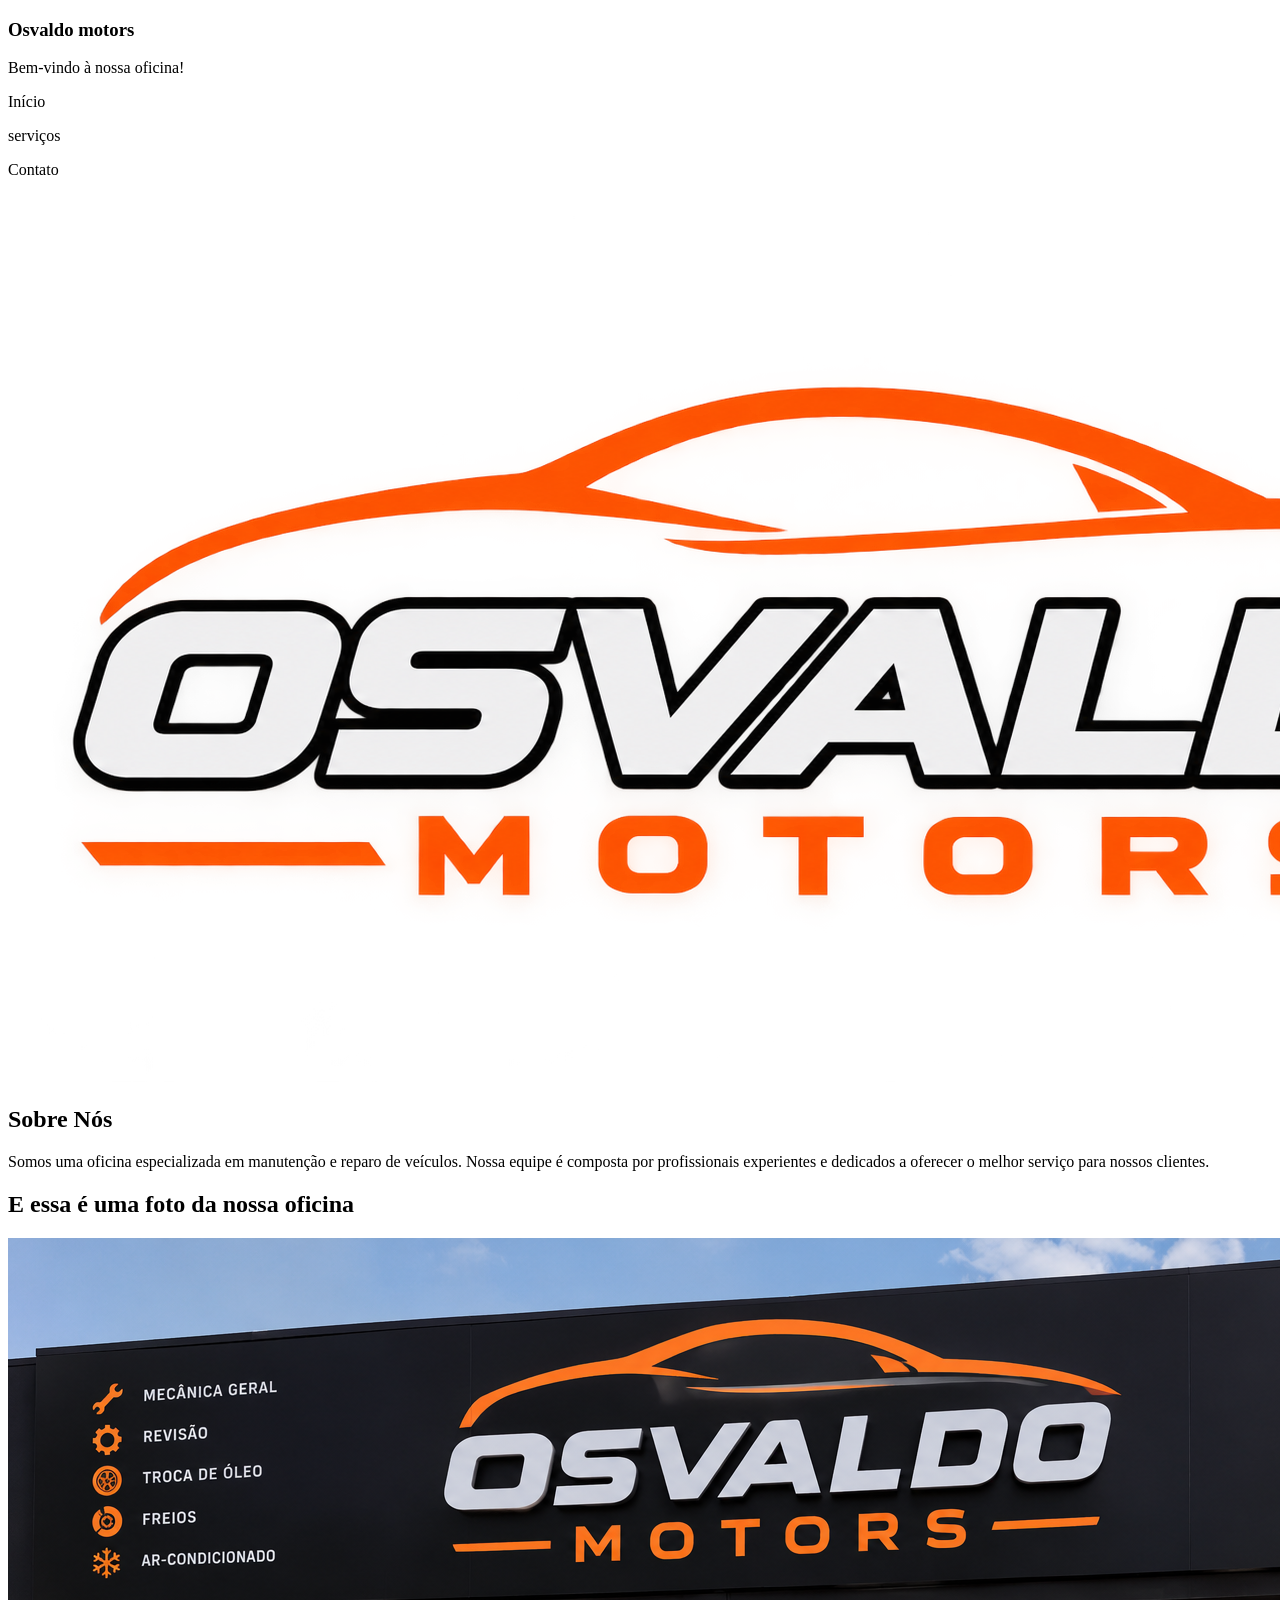
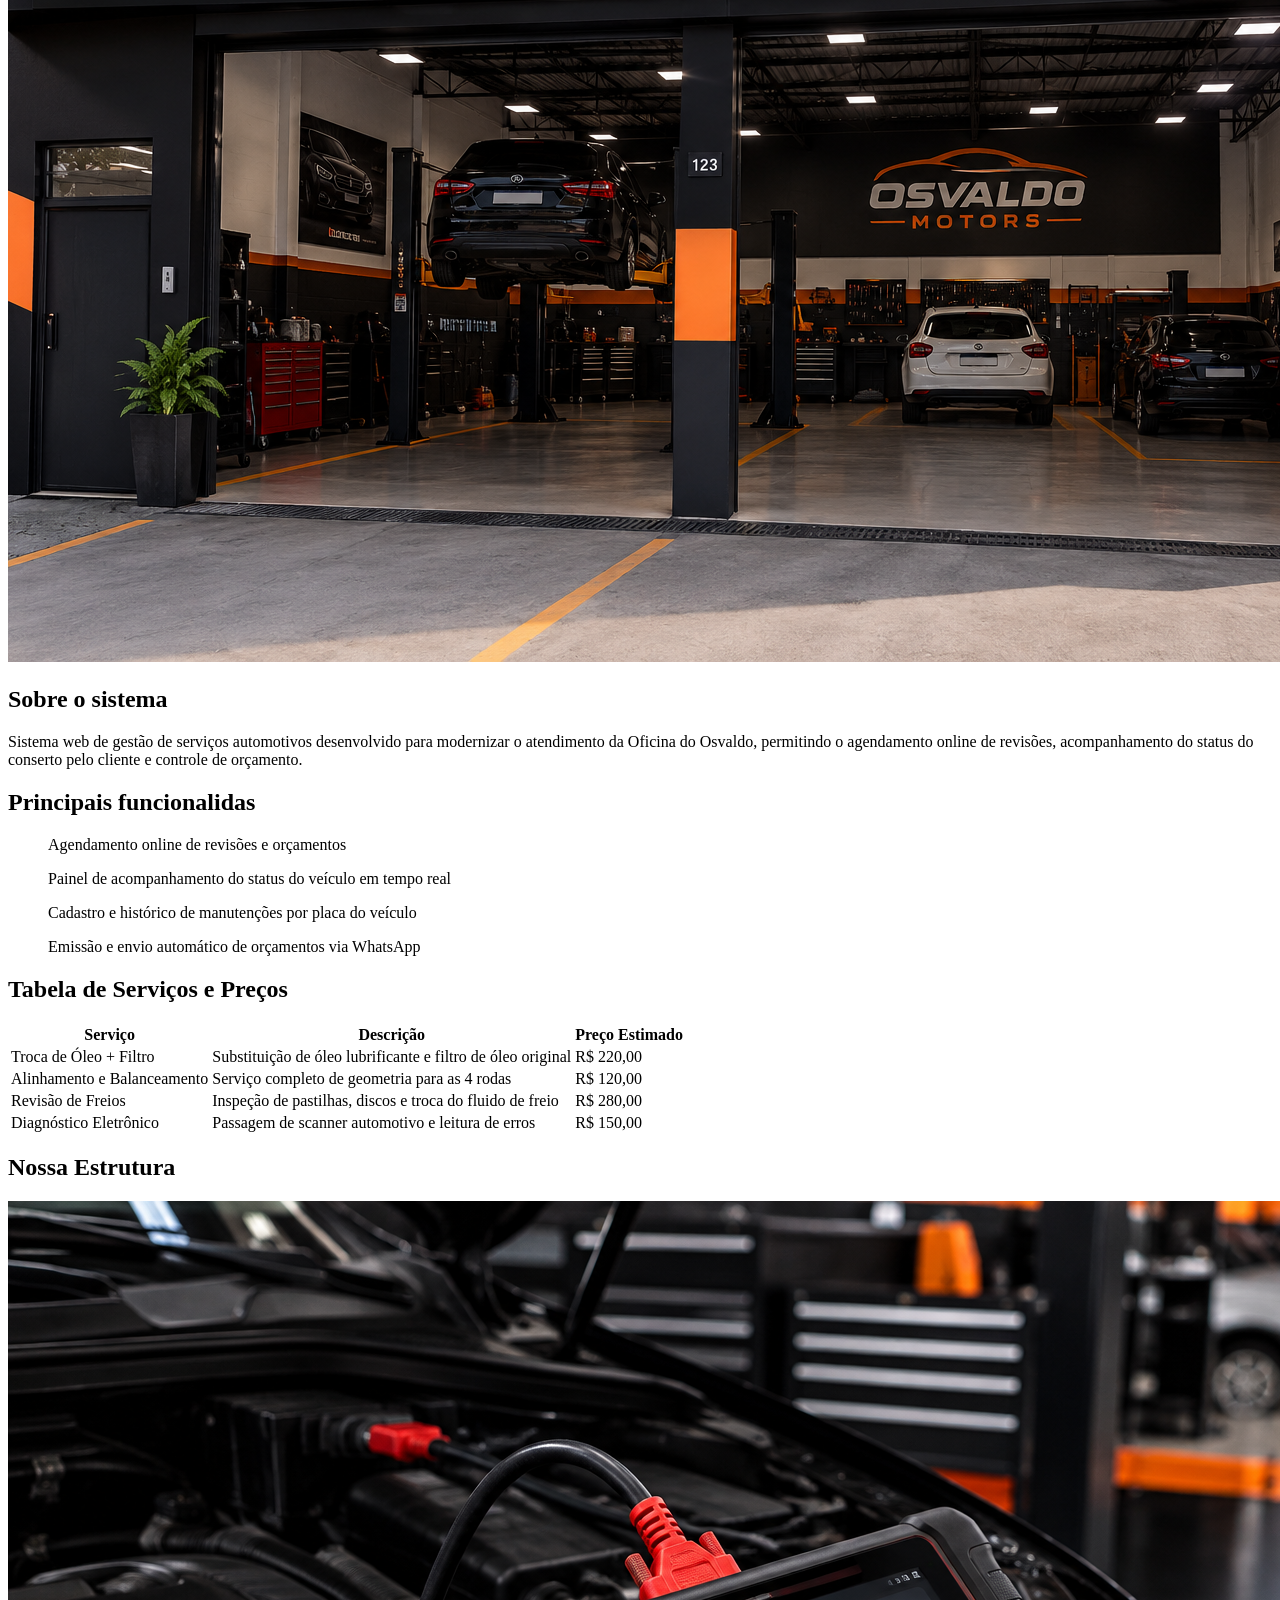
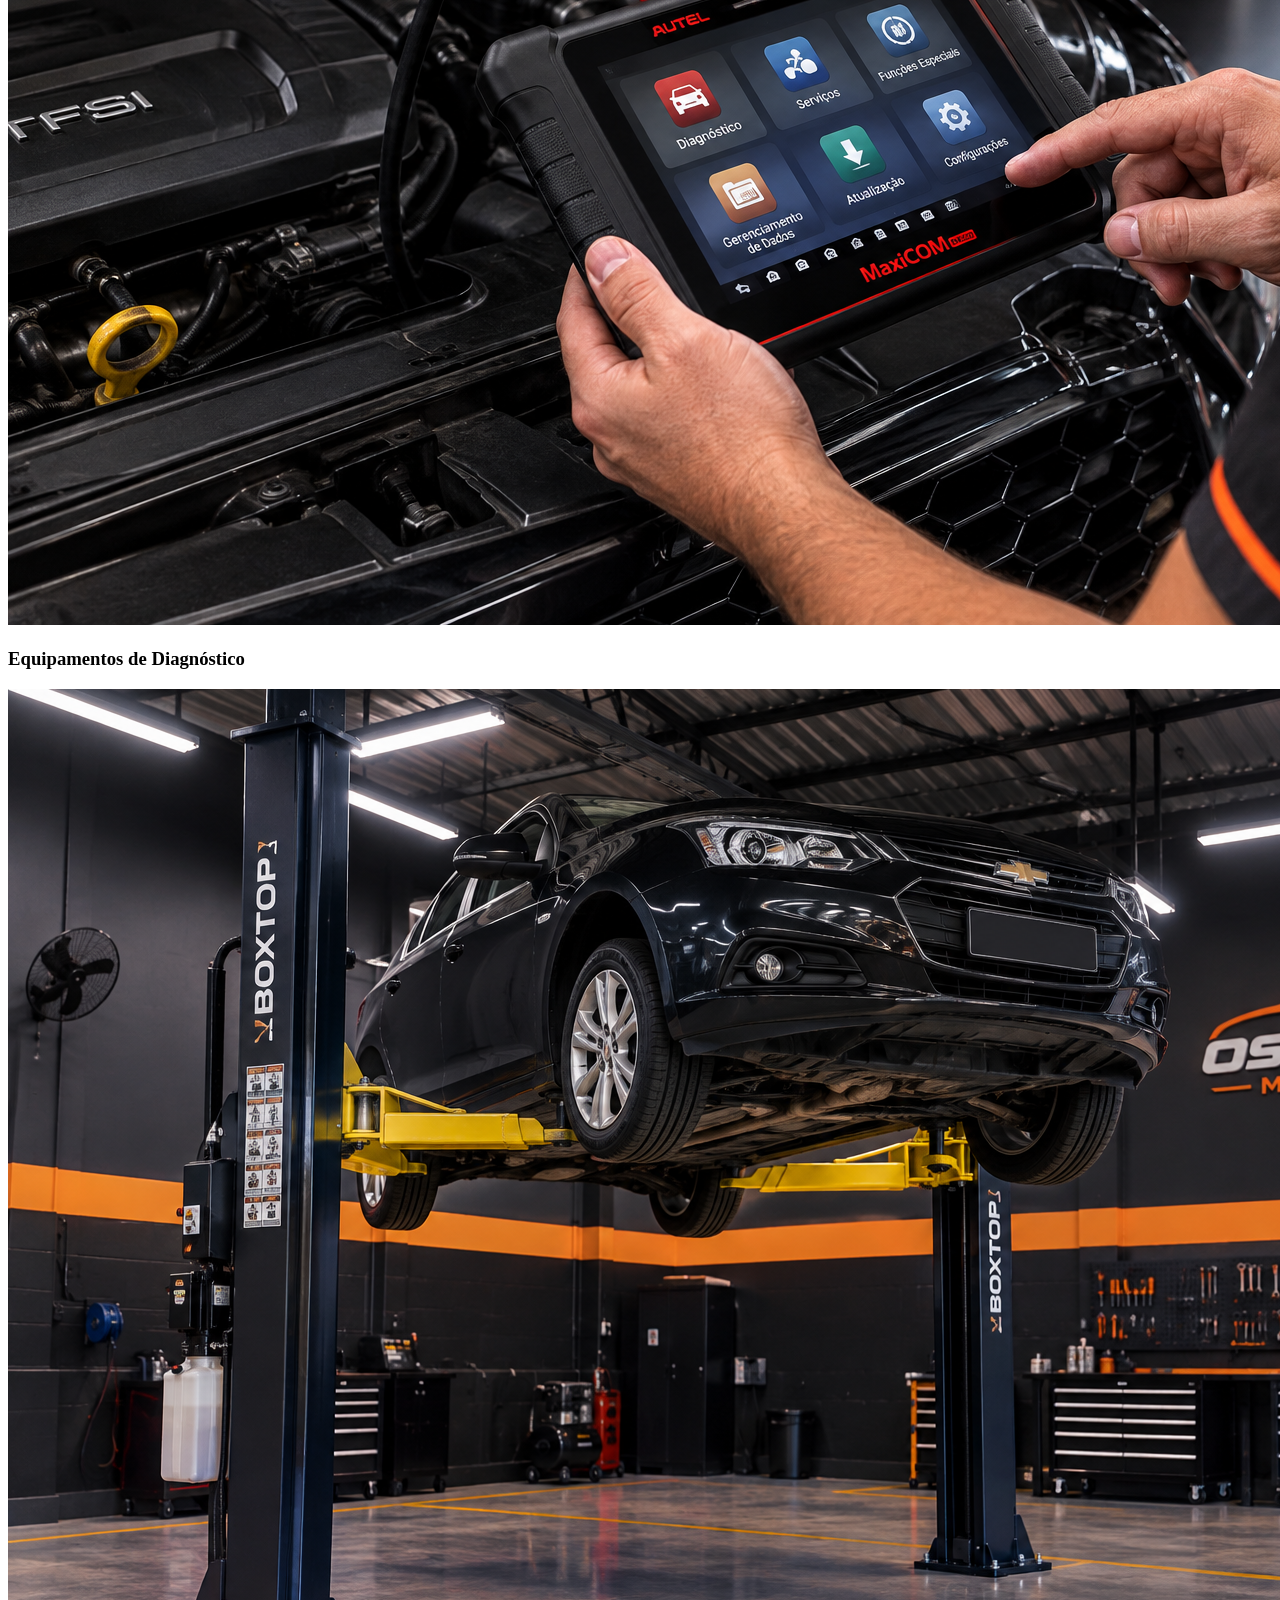
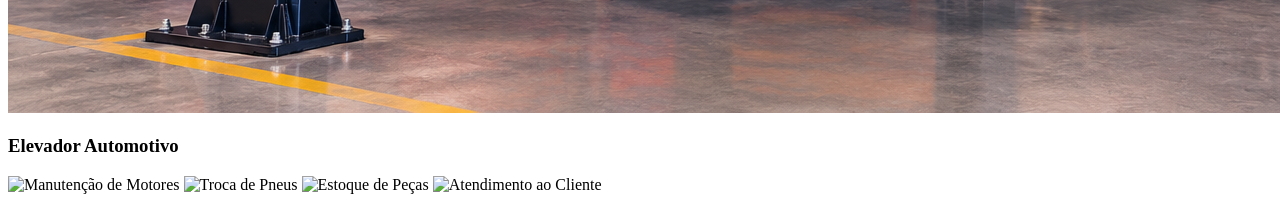
==== index.html @ 84e7dfa2 "osvaldo motors" ====
<!DOCTYPE html>
<html lang="pt-BR">
<head>
  <meta charset="UTF-8">
  <title> Oficina do Osvaldo </title>

  <link rel="stylesheet" href="style.css">
</head>
<body>
    <header>
        <section>
            <article>

                <h1>Osvaldo motors</h1>
                <p>Bem-vindo à nossa oficina!</p>

             </article>
        </section>
               <section id="menu">
                <p>Início</p>
                <p>serviços</p>
                <p>Contato</p>
              </section>
        </header>
              <img src="assets/img/logo.png" alt="Imagem da logo da oficina">
        </section>
    </header>
    <main>
        <section id="introdução">
            <article>

                <h2>Sobre Nós</h2>
                <p>Somos uma oficina especializada em manutenção e reparo de veículos. Nossa equipe é composta por profissionais experientes e dedicados a oferecer o melhor serviço para nossos clientes.</p>
                <h2> E essa é uma foto da nossa oficina</h2>

            </article>
              <img src="assets/img/imagem-oficina.png" alt="Imagem da oficina">   
        </section>

        <section id="sobre-sistema">

                 <h2>Sobre o sistema</h2>
                 <p>Sistema web de gestão de serviços automotivos desenvolvido para modernizar o atendimento da Oficina do Osvaldo, permitindo o agendamento online de revisões, acompanhamento do status do conserto pelo cliente e controle de orçamento.</p></p>

        </section>
         <section id="requisitos"></section>

                <h2>Principais funcionalidas</h2>
            <ul>
              <p>Agendamento online de revisões e orçamentos</p>
              <p>Painel de acompanhamento do status do veículo em tempo real</p>
              <p>Cadastro e histórico de manutenções por placa do veículo</p>
              <p>Emissão e envio automático de orçamentos via WhatsApp</p>
          </ul>
        </section>
         <section id="precos">
                <h2>Tabela de Serviços e Preços</h2>
         <table>
         <thead>
          <tr>
              <th>Serviço</th>
              <th>Descrição</th>
              <th>Preço Estimado</th>
          </tr>
         </thead>
         <tbody>
          <tr>
            <td>Troca de Óleo + Filtro</td>
            <td>Substituição de óleo lubrificante e filtro de óleo original</td>
            <td>R$ 220,00</td>
          </tr>
          <tr>
            <td>Alinhamento e Balanceamento</td>
            <td>Serviço completo de geometria para as 4 rodas</td>
            <td>R$ 120,00</td>
          </tr>
          <tr>
            <td>Revisão de Freios</td>
            <td>Inspeção de pastilhas, discos e troca do fluido de freio</td>
            <td>R$ 280,00</td>
          </tr>
          <tr>
            <td>Diagnóstico Eletrônico</td>
            <td>Passagem de scanner automotivo e leitura de erros</td>
            <td>R$ 150,00</td>
          </tr>
        </tbody>
      </table>
    </section>

    <section id="galeria">
      <h2>Nossa Estrutura</h2>
      <div class="flex-gallery">
            <img src="assets/img/equipamento-diagnostico.png" alt="Equipamentos de Diagnóstico">
            <h3>Equipamentos de Diagnóstico</h3>
            <img src="assets/img/elevador-automotivo.png" alt="Elevador Automotivo">
            <h3>Elevador Automotivo</h3>



            <img src="assets/img/manutencao-motores.png" alt="Manutenção de Motores">
           <img src="assets/img/troca-pneus.png" alt="Troca de Pneus">
           <img src="assets/img/estoque-pecas.png" alt="Estoque de Peças">
          <img src="assets/img/atendimento-cliente.png" alt="Atendimento ao Cliente">
      </div>
    </section>

  </main>

</body>
</html>
          
    </main>





















</body>
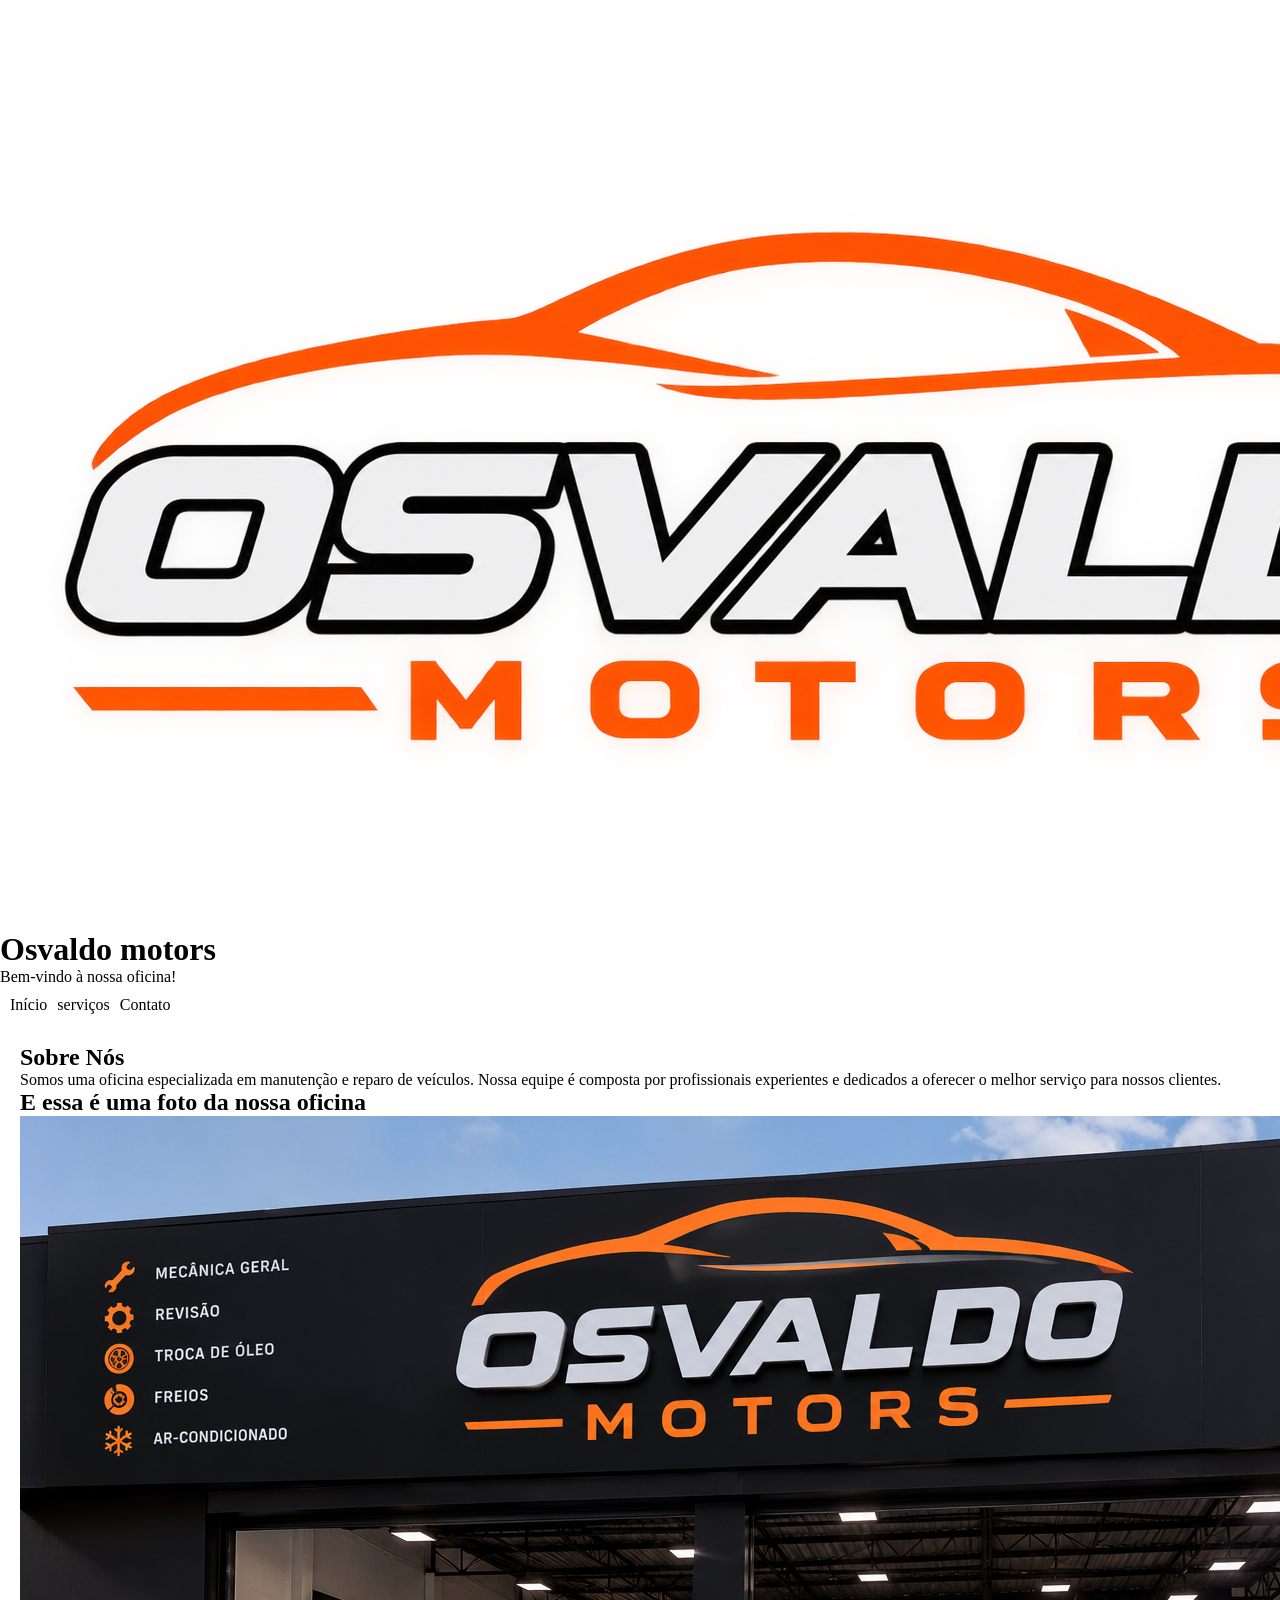
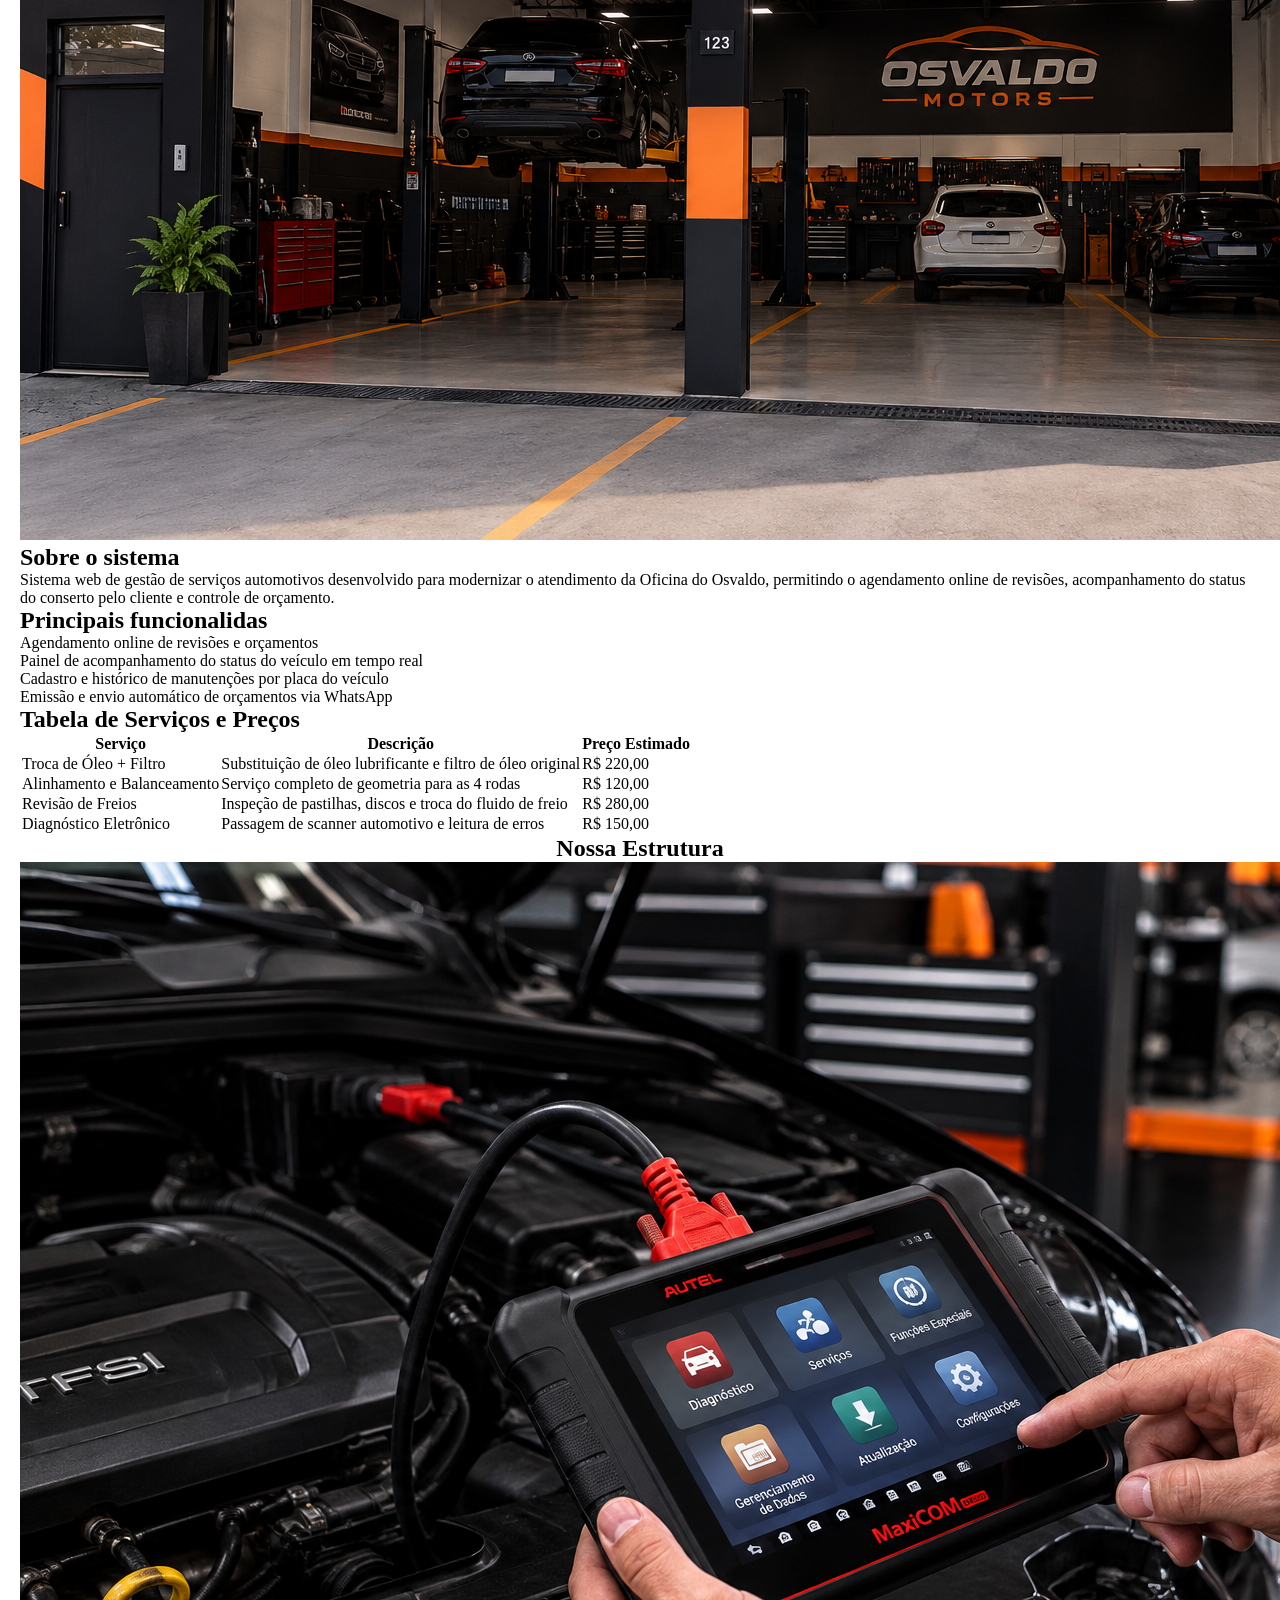
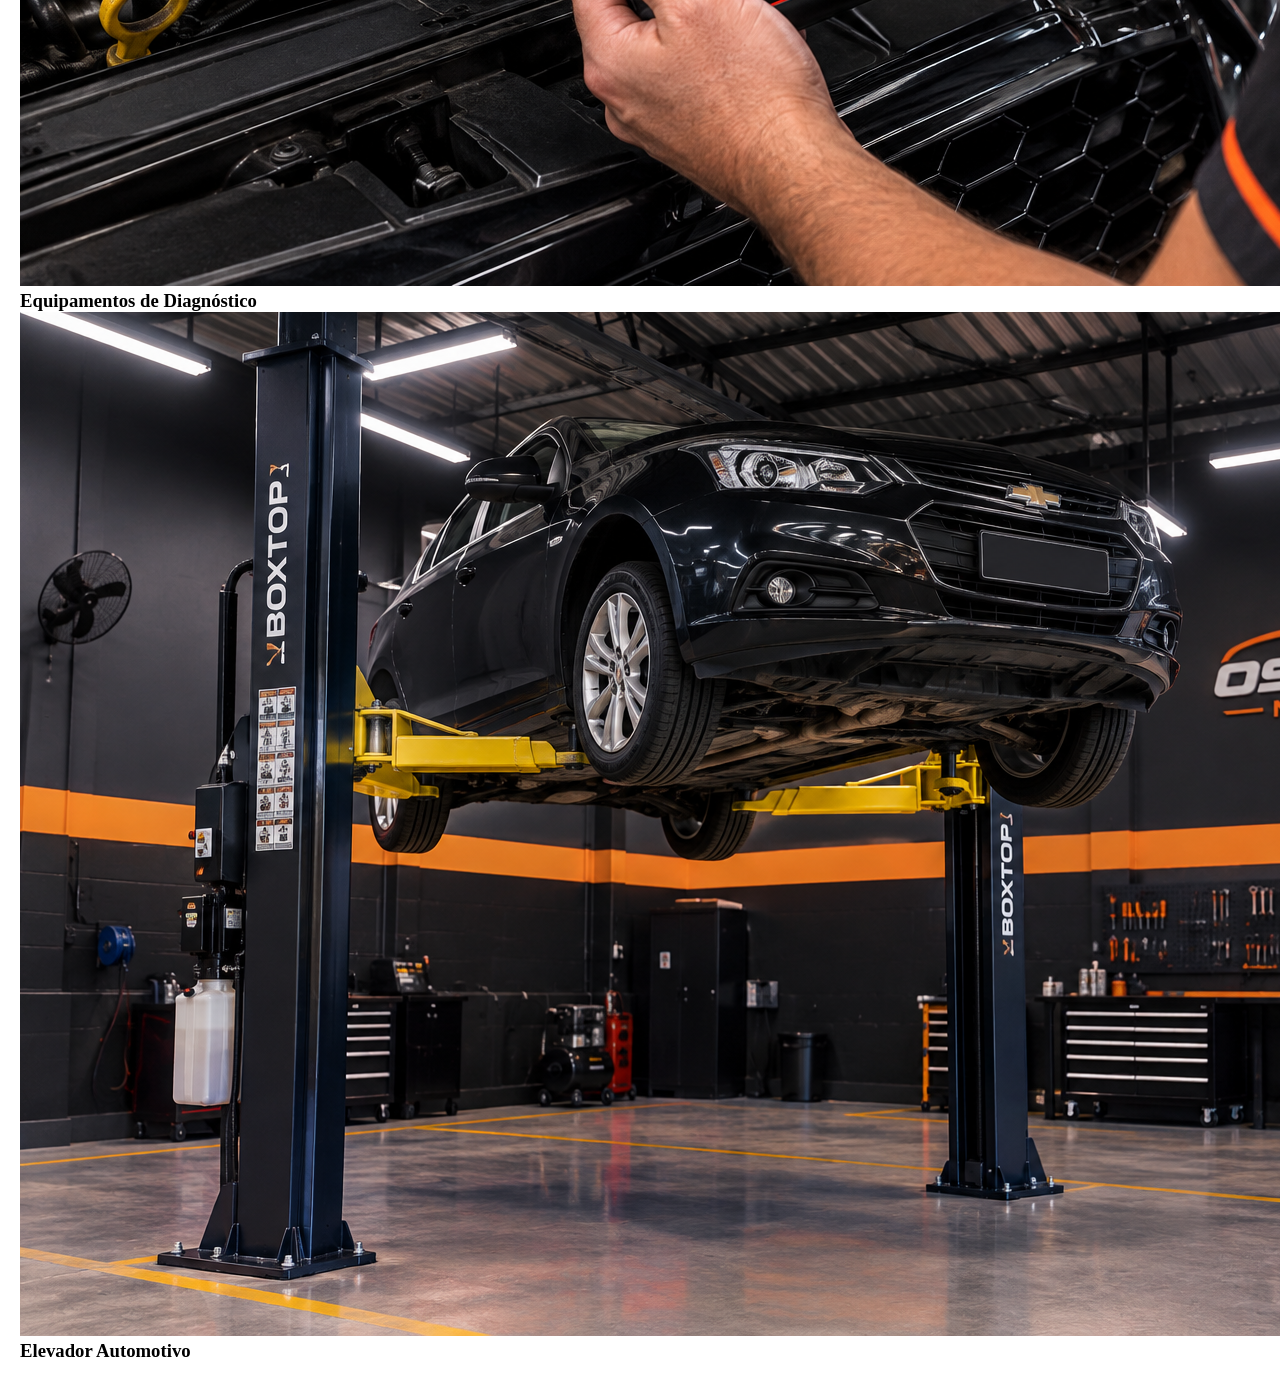
==== commit 27412d65: "a" ====
--- a/index.html
+++ b/index.html
@@ -4,26 +4,22 @@
   <meta charset="UTF-8">
   <title> Oficina do Osvaldo </title>
 
-  <link rel="stylesheet" href="style.css">
+  <link rel="stylesheet" href="css/style.css">
 </head>
 <body>
     <header>
         <section>
-            <article>
-
-                <h1>Osvaldo motors</h1>
+        </header>
+              <img src="assets/img/logo.png" alt="Imagem da logo da oficina">
+               <h1>Osvaldo motors</h1>
                 <p>Bem-vindo à nossa oficina!</p>
-
-             </article>
+        </section>
         </section>
                <section id="menu">
                 <p>Início</p>
                 <p>serviços</p>
                 <p>Contato</p>
               </section>
-        </header>
-              <img src="assets/img/logo.png" alt="Imagem da logo da oficina">
-        </section>
     </header>
     <main>
         <section id="introdução">
@@ -95,13 +91,6 @@
             <h3>Equipamentos de Diagnóstico</h3>
             <img src="assets/img/elevador-automotivo.png" alt="Elevador Automotivo">
             <h3>Elevador Automotivo</h3>
-
-
-
-            <img src="assets/img/manutencao-motores.png" alt="Manutenção de Motores">
-           <img src="assets/img/troca-pneus.png" alt="Troca de Pneus">
-           <img src="assets/img/estoque-pecas.png" alt="Estoque de Peças">
-          <img src="assets/img/atendimento-cliente.png" alt="Atendimento ao Cliente">
       </div>
     </section>
 
@@ -111,26 +100,4 @@
 </html>
           
     </main>
-
-
-
-
-
-
-
-
-
-
-
-
-
-
-
-
-
-
-
-
-
-</body>
-
+</body>
--- a/css/style.css
+++ b/css/style.css
@@ -0,0 +1,93 @@
+*{
+    padding: 0;
+    margin: 0;
+    box-sizing: border-box;
+}
+
+#aprenda {
+    color: rgb(0, 0, 0);
+}
+
+header {
+    padding: 20px;
+    display: flex;
+    gap: 77%;
+}
+
+#menu{
+    display: flex;
+    padding: 10px;
+    gap: 10px;
+}
+
+main {
+    padding: 20px;
+
+}
+
+#unidos{
+    color: rgb(0, 0, 0);
+}
+
+#inicio{
+    background-color: rgba(146, 146, 146, 0.762);
+    display: flex;
+    gap: 50px;
+    padding: 20px;
+    line-height: 45px;
+}
+
+#inicio img{
+    width: 400px;
+    height: auto;
+}
+
+#inicio h2 {
+    font-size: 50px;
+}
+
+#destaque {
+    padding: 20px;
+}
+
+#destaque h2 {
+    font-size: 45px;
+}
+
+#conheca {
+    color: rgb(146, 146, 146, 0.762);
+}
+
+.cards {
+    background-color: rgba(146, 146, 146, 0.762);
+    padding: 20px;
+    margin: 10px;
+    width: 30%;
+}
+
+.cards h3 {
+    font-size: 35px;
+}
+
+.cards img {
+    width: 100%;
+    object-fit: cover;
+    height: 350px;
+}
+
+#galeria {
+    display: flex;
+    flex-direction: row;
+    justify-content: space-around;
+    align-items: center;
+    flex-wrap: wrap;
+}
+
+hr {
+    margin: 20px;
+}
+
+footer {
+    padding: 20px;
+    color: rgb(0, 0, 0);
+}
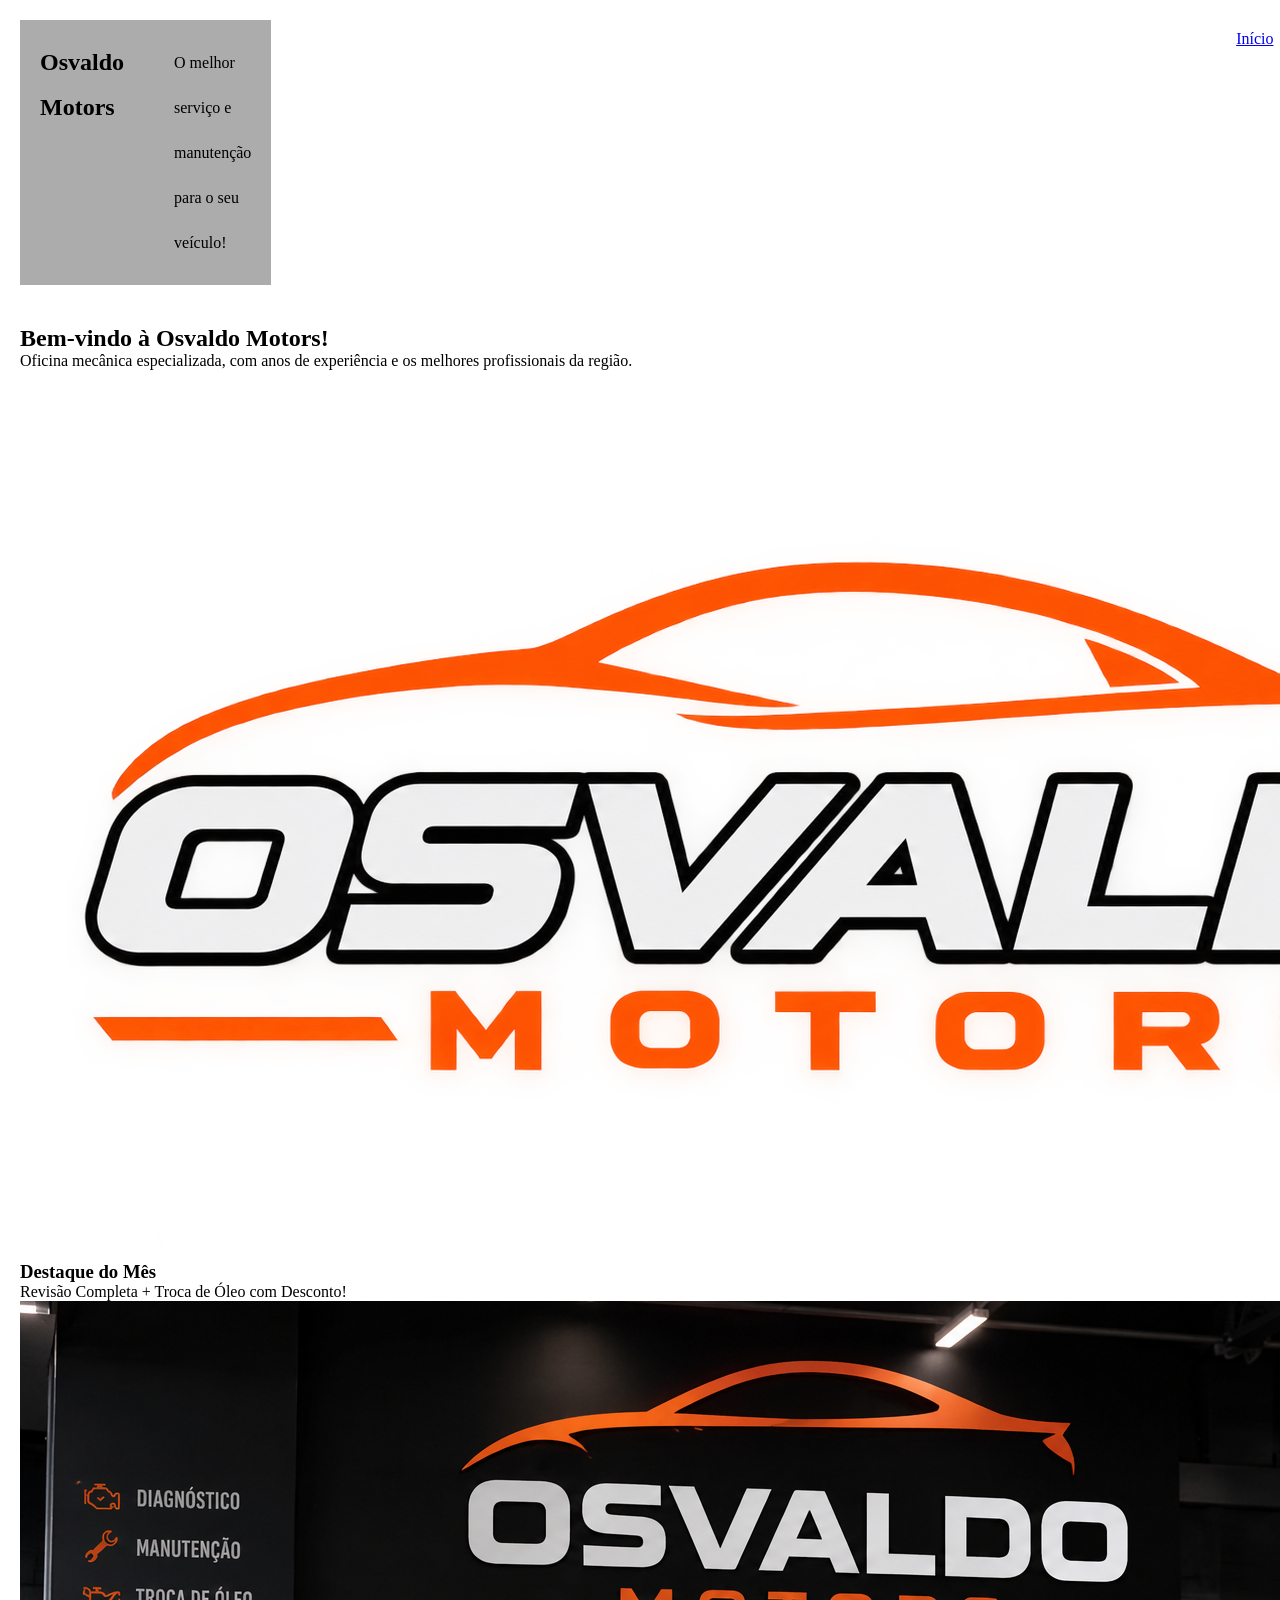
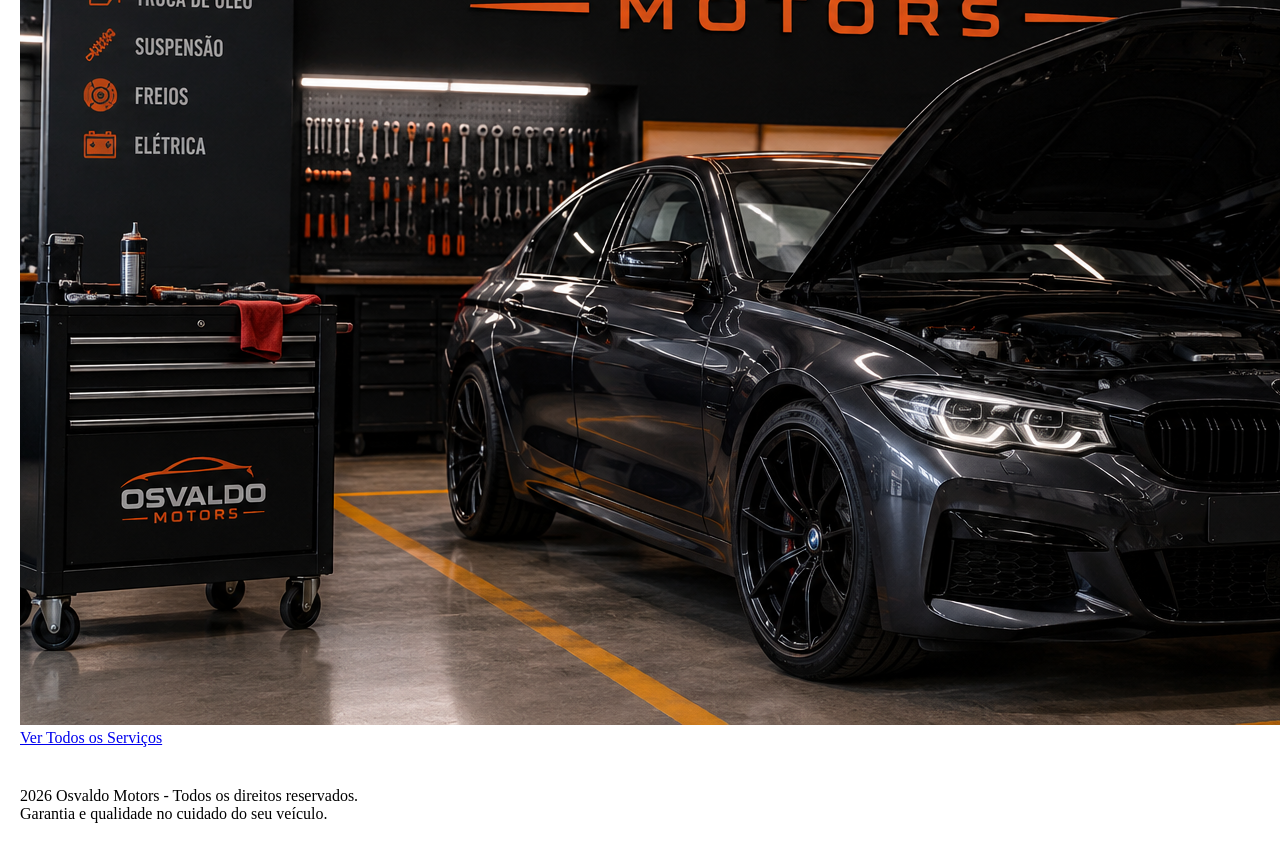
==== commit 4038bfae: "Osvaldo" ====
--- a/index.html
+++ b/index.html
@@ -1,103 +1,44 @@
 <!DOCTYPE html>
-<html lang="pt-BR">
+<html lang="pt-PT">
 <head>
   <meta charset="UTF-8">
-  <title> Oficina do Osvaldo </title>
-
+  <title>Osvaldo Motors </title>
   <link rel="stylesheet" href="css/style.css">
 </head>
 <body>
-    <header>
-        <section>
-        </header>
-              <img src="assets/img/logo.png" alt="Imagem da logo da oficina">
-               <h1>Osvaldo motors</h1>
-                <p>Bem-vindo à nossa oficina!</p>
-        </section>
-        </section>
-               <section id="menu">
-                <p>Início</p>
-                <p>serviços</p>
-                <p>Contato</p>
-              </section>
-    </header>
-    <main>
-        <section id="introdução">
-            <article>
 
-                <h2>Sobre Nós</h2>
-                <p>Somos uma oficina especializada em manutenção e reparo de veículos. Nossa equipe é composta por profissionais experientes e dedicados a oferecer o melhor serviço para nossos clientes.</p>
-                <h2> E essa é uma foto da nossa oficina</h2>
-
-            </article>
-              <img src="assets/img/imagem-oficina.png" alt="Imagem da oficina">   
-        </section>
-
-        <section id="sobre-sistema">
-
-                 <h2>Sobre o sistema</h2>
-                 <p>Sistema web de gestão de serviços automotivos desenvolvido para modernizar o atendimento da Oficina do Osvaldo, permitindo o agendamento online de revisões, acompanhamento do status do conserto pelo cliente e controle de orçamento.</p></p>
-
-        </section>
-         <section id="requisitos"></section>
-
-                <h2>Principais funcionalidas</h2>
-            <ul>
-              <p>Agendamento online de revisões e orçamentos</p>
-              <p>Painel de acompanhamento do status do veículo em tempo real</p>
-              <p>Cadastro e histórico de manutenções por placa do veículo</p>
-              <p>Emissão e envio automático de orçamentos via WhatsApp</p>
-          </ul>
-        </section>
-         <section id="precos">
-                <h2>Tabela de Serviços e Preços</h2>
-         <table>
-         <thead>
-          <tr>
-              <th>Serviço</th>
-              <th>Descrição</th>
-              <th>Preço Estimado</th>
-          </tr>
-         </thead>
-         <tbody>
-          <tr>
-            <td>Troca de Óleo + Filtro</td>
-            <td>Substituição de óleo lubrificante e filtro de óleo original</td>
-            <td>R$ 220,00</td>
-          </tr>
-          <tr>
-            <td>Alinhamento e Balanceamento</td>
-            <td>Serviço completo de geometria para as 4 rodas</td>
-            <td>R$ 120,00</td>
-          </tr>
-          <tr>
-            <td>Revisão de Freios</td>
-            <td>Inspeção de pastilhas, discos e troca do fluido de freio</td>
-            <td>R$ 280,00</td>
-          </tr>
-          <tr>
-            <td>Diagnóstico Eletrônico</td>
-            <td>Passagem de scanner automotivo e leitura de erros</td>
-            <td>R$ 150,00</td>
-          </tr>
-        </tbody>
-      </table>
+  <header>
+    <section id="inicio">
+      <h1>Osvaldo Motors</h1>
+      <p>O melhor serviço e manutenção para o seu veículo!</p>
     </section>
 
-    <section id="galeria">
-      <h2>Nossa Estrutura</h2>
-      <div class="flex-gallery">
-            <img src="assets/img/equipamento-diagnostico.png" alt="Equipamentos de Diagnóstico">
-            <h3>Equipamentos de Diagnóstico</h3>
-            <img src="assets/img/elevador-automotivo.png" alt="Elevador Automotivo">
-            <h3>Elevador Automotivo</h3>
-      </div>
+    <nav id="menu">
+      <a href="index.html">Início</a> 
+      <a href="pages/servicos.html">Nossos Serviços</a> 
+      <a href="pages/contatos.html">Contato</a>
+    </nav>
+  </header>
+
+  <main>
+    <section id="caixa-texto">
+      <h2>Bem-vindo à Osvaldo Motors!</h2>
+      <p>Oficina mecânica especializada, com anos de experiência e os melhores profissionais da região.</p>
+      <img src="assets/img/logo.png" alt="logo da Osvaldo Motors">
     </section>
 
+    <article class="destaque">
+      <h3>Destaque do Mês</h3>
+      <p>Revisão Completa + Troca de Óleo com Desconto!</p>
+      <img src="assets/img/carro-destaque.png" alt="foto do carro em destaque">
+      <a href="pages/servicos.html" class="botao">Ver Todos os Serviços</a>
+    </article>
   </main>
 
+ <footer id="footer">
+  <p>2026 Osvaldo Motors - Todos os direitos reservados.</p>
+  <p>Garantia e qualidade no cuidado do seu veículo.</p>
+</footer>
+
 </body>
-</html>
-          
-    </main>
-</body>+</html>
